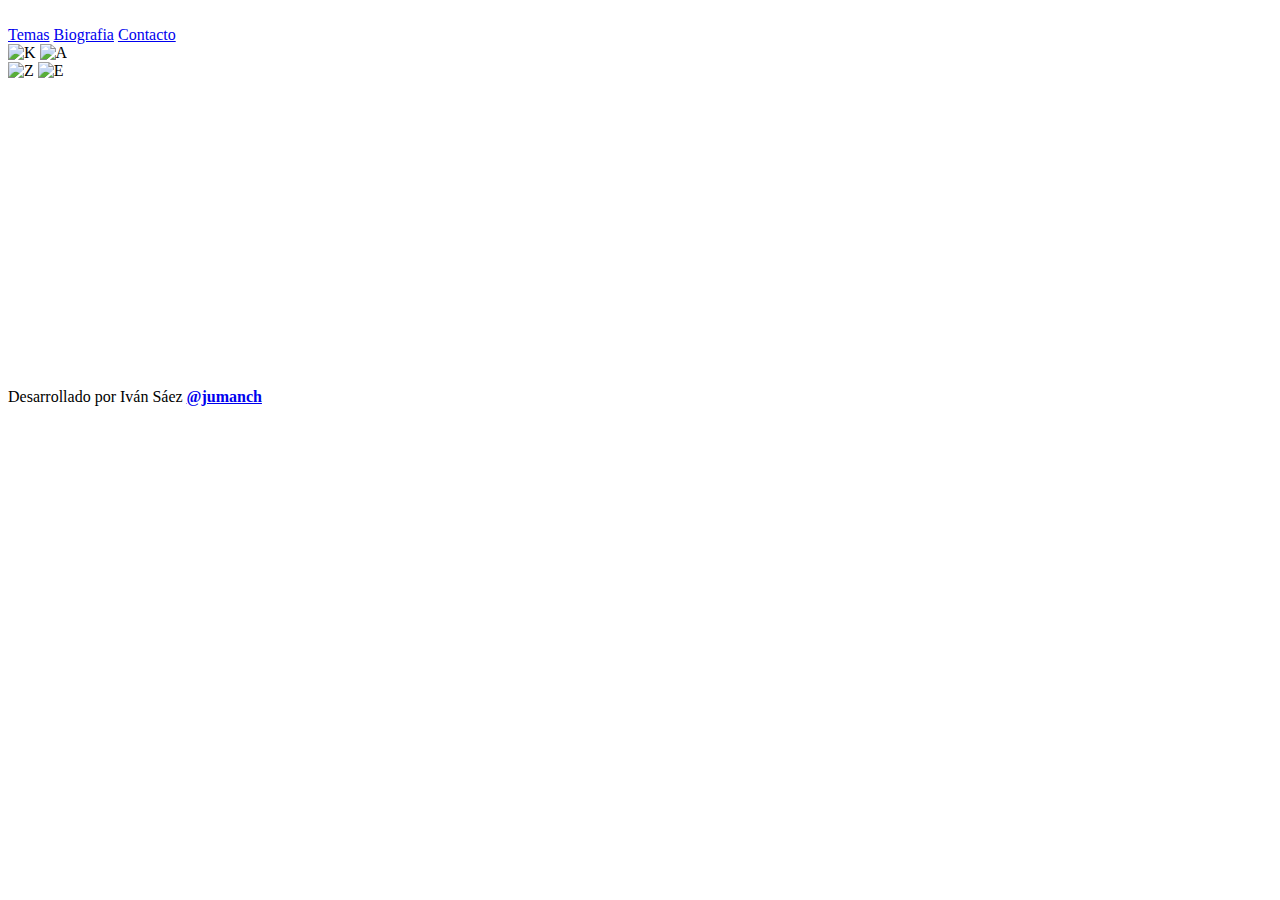
==== index.html @ 0273f811 "Minimo mq movil" ====
<!DOCTYPE html>
<html lang="es">

<head>
    <meta charset="UTF-8">
    <meta http-equiv="X-UA-Compatible" content="IE=edge">
    <meta name="viewport" content="width=device-width, initial-scale=1.0">
    <title>Kaze - Tributo</title>
    <link rel="stylesheet" href="src/css/kaze.css">
    <link rel="stylesheet" href="src/css/style.css">
    <link rel="stylesheet" href="https://necolas.github.io/normalize.css/8.0.1/normalize.css">
    <link rel="shortcut icon" href="src/imgs/kaze logo.svg">
</head>

<body>
    <nav>
        <img id="logo" src="src/imgs/kaze logo.svg" alt="">
        <div class="enlaces">
            <a href="#temas">Temas</a>
            <a href="#biografia">Biografia</a>
            <a href="#contacto">Contacto</a>
        </div>
    </nav>
    <main>
        <div class="hero">
            <div class="hero__letras">
                <div class="hero__letras--container">
                    <div class="hero__letras--row1">
                        <img id="k" src="src/imgs/k.svg" alt="K">

                        <img id="a" src="src/imgs/a.svg" alt="A">

                    </div>
                    <div class="hero__letras--row2">

                        <img id="z" src="src/imgs/z.svg" alt="Z">

                        <img id="e" src="src/imgs/e.svg" alt="E">

                    </div>
                </div>
            </div>
            <video class="hero__video" autoplay loop muted>
                <source src="src/video/video.mp4" type="video/mp4">
            </video>
        </div>
        <div id="temas" class="temas">
            <div class="tema__colores">
                <iframe width="40%" height="58%" src="https://www.youtube.com/embed/-LI9GPY3WAs" title="YouTube video player" frameborder="0" allow="accelerometer; autoplay; clipboard-write; encrypted-media; gyroscope; picture-in-picture; web-share" allowfullscreen></iframe>
            </div>
        </div>
        <footer>
            Desarrollado por Iván Sáez <a href="http://instagram.com/jumanch"><b>@jumanch</b></a>
        </footer>

    </main>
    <script>
        var letra = "k";
        const k = document.querySelector('#k');
        const a = document.querySelector('#a');
        const z = document.querySelector('#z');
        const e = document.querySelector('#e');
        var mediaqueryList = window.matchMedia("(max-width: 768px)");

        if (mediaqueryList.matches) {
            k.style = "width: 100%;height: 7em;";
        } else {
            k.style = "animation: K-k .2s forwards;";
            a.style = "animation: K-a .2s forwards;";
            z.style = "animation: K-z .2s forwards;";
            e.style = "animation: K-e .2s forwards;";

            k.addEventListener('mouseover', () => {

                if (letra == "a") {
                    k.style = "animation: AK-k .2s forwards;";
                    a.style = "animation: AK-a .2s forwards;";
                    z.style = "animation: AK-z .2s forwards;";
                    e.style = "animation: AK-e .2s forwards;";
                } else if (letra == "z") {
                    k.style = "animation: ZK-k .2s forwards;";
                    a.style = "animation: ZK-a .2s forwards;";
                    z.style = "animation: ZK-z .2s forwards;";
                    e.style = "animation: ZK-e .2s forwards;";
                } else if (letra == "e") {
                    k.style = "animation: EK-k .2s forwards;";
                    a.style = "animation: EK-a .2s forwards;";
                    z.style = "animation: EK-z .2s forwards;";
                    e.style = "animation: EK-e .2s forwards;";
                }
                letra = "k";
            });

            a.addEventListener('mouseover', () => {

                if (letra == "k") {
                    k.style = "animation: KA-k .2s forwards;";
                    a.style = "animation: KA-a .2s forwards;";
                    z.style = "animation: KA-z .2s forwards;";
                    e.style = "animation: KA-e .2s forwards;";
                } else if (letra == "z") {
                    k.style = "animation: ZA-k .2s forwards;";
                    a.style = "animation: ZA-a .2s forwards;";
                    z.style = "animation: ZA-z .2s forwards;";
                    e.style = "animation: ZA-e .2s forwards;";
                } else if (letra == "e") {
                    k.style = "animation: EA-k .2s forwards;";
                    a.style = "animation: EA-a .2s forwards;";
                    z.style = "animation: EA-z .2s forwards;";
                    e.style = "animation: EA-e .2s forwards;";
                }
                letra = "a";

            });
            z.addEventListener('mouseover', () => {

                if (letra == "a") {
                    k.style = "animation: AZ-k .2s forwards;";
                    a.style = "animation: AZ-a .2s forwards;";
                    z.style = "animation: AZ-z .2s forwards;";
                    e.style = "animation: AZ-e .2s forwards;";
                } else if (letra == "k") {
                    k.style = "animation: KZ-k .2s forwards;";
                    a.style = "animation: KZ-a .2s forwards;";
                    z.style = "animation: KZ-z .2s forwards;";
                    e.style = "animation: KZ-e .2s forwards;";
                } else if (letra == "e") {
                    k.style = "animation: EZ-k .2s forwards;";
                    a.style = "animation: EZ-a .2s forwards;";
                    z.style = "animation: EZ-z .2s forwards;";
                    e.style = "animation: EZ-e .2s forwards;";
                }
                letra = "z";
            });
            e.addEventListener('mouseover', () => {

                if (letra == "z") {
                    k.style = "animation: ZE-k .2s forwards;";
                    a.style = "animation: ZE-a .2s forwards;";
                    z.style = "animation: ZE-z .2s forwards;";
                    e.style = "animation: ZE-e .2s forwards;";
                } else if (letra == "a") {
                    k.style = "animation: AE-k .2s forwards;";
                    a.style = "animation: AE-a .2s forwards;";
                    z.style = "animation: AE-z .2s forwards;";
                    e.style = "animation: AE-e .2s forwards;";
                } else if (letra == "k") {
                    k.style = "animation: KE-k .2s forwards;";
                    a.style = "animation: KE-a .2s forwards;";
                    z.style = "animation: KE-z .2s forwards;";
                    e.style = "animation: KE-e .2s forwards;";
                }

                letra = "e";

            });

        }
    </script>
</body>

</html>
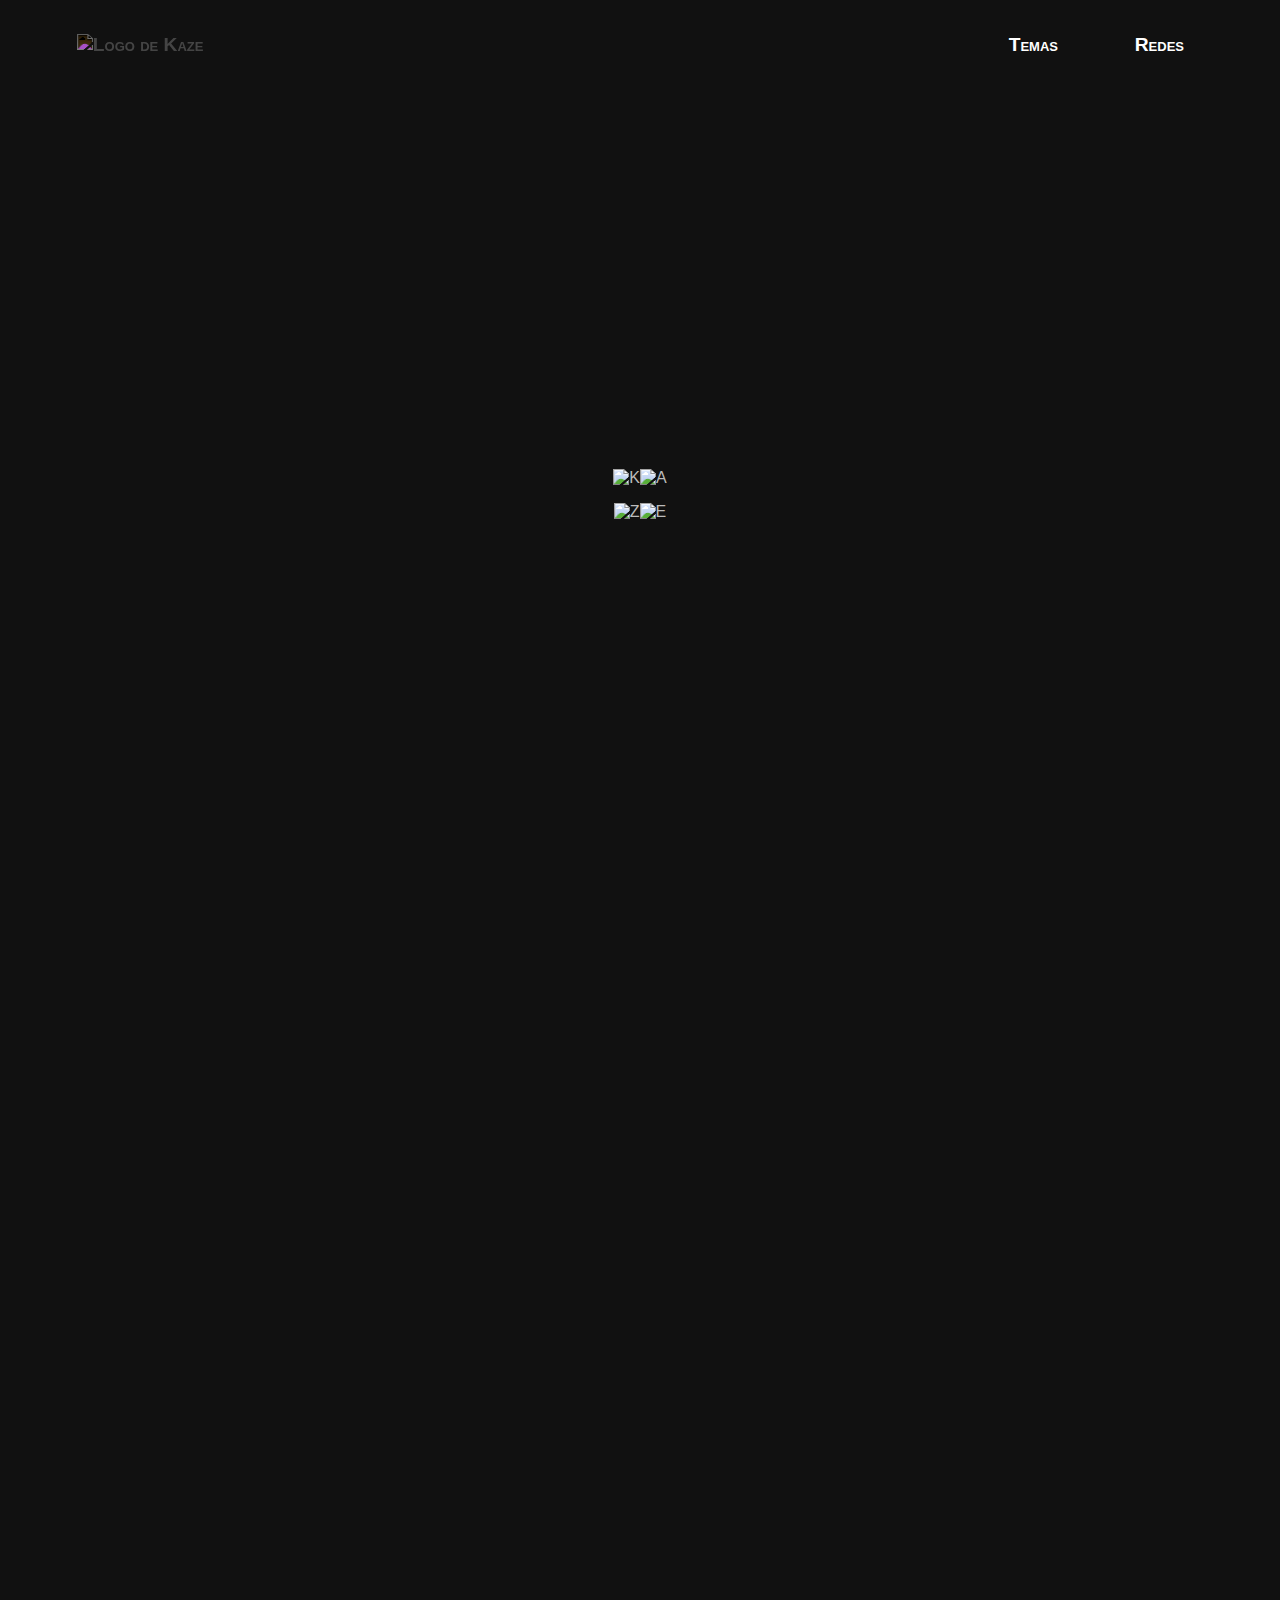
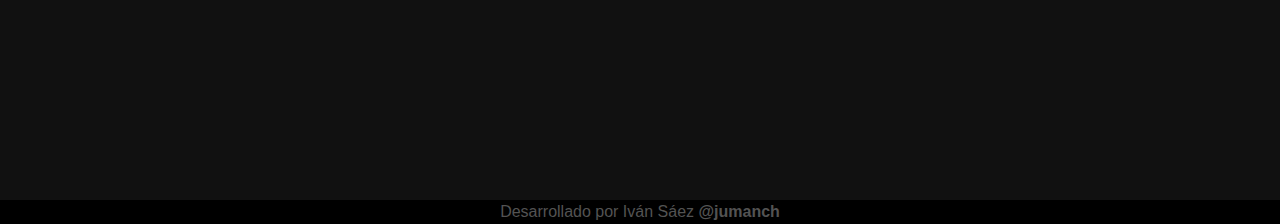
==== commit d28d7472: "Apartado de redes creado" ====
--- a/index.html
+++ b/index.html
@@ -5,7 +5,7 @@
     <meta charset="UTF-8">
     <meta http-equiv="X-UA-Compatible" content="IE=edge">
     <meta name="viewport" content="width=device-width, initial-scale=1.0">
-    <title>Kaze - Tributo</title>
+    <title>Kaze - UnOfficial</title>
     <link rel="stylesheet" href="src/css/kaze.css">
     <link rel="stylesheet" href="src/css/style.css">
     <link rel="stylesheet" href="https://necolas.github.io/normalize.css/8.0.1/normalize.css">
@@ -14,11 +14,10 @@
 
 <body>
     <nav>
-        <img id="logo" src="src/imgs/kaze logo.svg" alt="">
+        <a href="index.html"><img id="logo" src="src/imgs/kaze logo.svg" alt="Logo de Kaze"></a>
         <div class="enlaces">
-            <a href="#temas">Temas</a>
-            <a href="#biografia">Biografia</a>
-            <a href="#contacto">Contacto</a>
+            <a href="temas.html">Temas</a>
+            <a href="redes.html">Redes</a>
         </div>
     </nav>
     <main>
@@ -54,109 +53,7 @@
         </footer>
 
     </main>
-    <script>
-        var letra = "k";
-        const k = document.querySelector('#k');
-        const a = document.querySelector('#a');
-        const z = document.querySelector('#z');
-        const e = document.querySelector('#e');
-        var mediaqueryList = window.matchMedia("(max-width: 768px)");
-
-        if (mediaqueryList.matches) {
-            k.style = "width: 100%;height: 7em;";
-        } else {
-            k.style = "animation: K-k .2s forwards;";
-            a.style = "animation: K-a .2s forwards;";
-            z.style = "animation: K-z .2s forwards;";
-            e.style = "animation: K-e .2s forwards;";
-
-            k.addEventListener('mouseover', () => {
-
-                if (letra == "a") {
-                    k.style = "animation: AK-k .2s forwards;";
-                    a.style = "animation: AK-a .2s forwards;";
-                    z.style = "animation: AK-z .2s forwards;";
-                    e.style = "animation: AK-e .2s forwards;";
-                } else if (letra == "z") {
-                    k.style = "animation: ZK-k .2s forwards;";
-                    a.style = "animation: ZK-a .2s forwards;";
-                    z.style = "animation: ZK-z .2s forwards;";
-                    e.style = "animation: ZK-e .2s forwards;";
-                } else if (letra == "e") {
-                    k.style = "animation: EK-k .2s forwards;";
-                    a.style = "animation: EK-a .2s forwards;";
-                    z.style = "animation: EK-z .2s forwards;";
-                    e.style = "animation: EK-e .2s forwards;";
-                }
-                letra = "k";
-            });
-
-            a.addEventListener('mouseover', () => {
-
-                if (letra == "k") {
-                    k.style = "animation: KA-k .2s forwards;";
-                    a.style = "animation: KA-a .2s forwards;";
-                    z.style = "animation: KA-z .2s forwards;";
-                    e.style = "animation: KA-e .2s forwards;";
-                } else if (letra == "z") {
-                    k.style = "animation: ZA-k .2s forwards;";
-                    a.style = "animation: ZA-a .2s forwards;";
-                    z.style = "animation: ZA-z .2s forwards;";
-                    e.style = "animation: ZA-e .2s forwards;";
-                } else if (letra == "e") {
-                    k.style = "animation: EA-k .2s forwards;";
-                    a.style = "animation: EA-a .2s forwards;";
-                    z.style = "animation: EA-z .2s forwards;";
-                    e.style = "animation: EA-e .2s forwards;";
-                }
-                letra = "a";
-
-            });
-            z.addEventListener('mouseover', () => {
-
-                if (letra == "a") {
-                    k.style = "animation: AZ-k .2s forwards;";
-                    a.style = "animation: AZ-a .2s forwards;";
-                    z.style = "animation: AZ-z .2s forwards;";
-                    e.style = "animation: AZ-e .2s forwards;";
-                } else if (letra == "k") {
-                    k.style = "animation: KZ-k .2s forwards;";
-                    a.style = "animation: KZ-a .2s forwards;";
-                    z.style = "animation: KZ-z .2s forwards;";
-                    e.style = "animation: KZ-e .2s forwards;";
-                } else if (letra == "e") {
-                    k.style = "animation: EZ-k .2s forwards;";
-                    a.style = "animation: EZ-a .2s forwards;";
-                    z.style = "animation: EZ-z .2s forwards;";
-                    e.style = "animation: EZ-e .2s forwards;";
-                }
-                letra = "z";
-            });
-            e.addEventListener('mouseover', () => {
-
-                if (letra == "z") {
-                    k.style = "animation: ZE-k .2s forwards;";
-                    a.style = "animation: ZE-a .2s forwards;";
-                    z.style = "animation: ZE-z .2s forwards;";
-                    e.style = "animation: ZE-e .2s forwards;";
-                } else if (letra == "a") {
-                    k.style = "animation: AE-k .2s forwards;";
-                    a.style = "animation: AE-a .2s forwards;";
-                    z.style = "animation: AE-z .2s forwards;";
-                    e.style = "animation: AE-e .2s forwards;";
-                } else if (letra == "k") {
-                    k.style = "animation: KE-k .2s forwards;";
-                    a.style = "animation: KE-a .2s forwards;";
-                    z.style = "animation: KE-z .2s forwards;";
-                    e.style = "animation: KE-e .2s forwards;";
-                }
-
-                letra = "e";
-
-            });
-
-        }
-    </script>
+    <script src="src/js/kaze.js"></script>
 </body>
 
 </html>
--- a/src/css/style.css
+++ b/src/css/style.css
@@ -0,0 +1,250 @@
+a {
+    text-decoration: none;
+    color: #fff;
+}
+
+* {
+    font-family: 'Roboto', sans-serif;
+    color: #BBB;
+}
+
+main {
+    display: flex;
+    flex-direction: column;
+    gap: 0em;
+    width: 100%;
+    height: 100%;
+}
+
+img {
+    -webkit-user-drag: none;
+    -khtml-user-drag: none;
+    -moz-user-drag: none;
+    -o-user-drag: none;
+}
+
+body {
+    margin: 0;
+    background-color: #111;
+    height: fit-content;
+}
+
+footer {
+    padding: .2em 0;
+    text-align: center;
+    background-color: #000;
+    color: rgb(83, 83, 83);
+}
+
+footer b {
+    color: rgb(83, 83, 83);
+}
+
+
+
+/* Nav */
+
+nav {
+    z-index: 999;
+    display: flex;
+    align-items: center;
+    height: 10vh;
+    padding: 0 4em;
+    background-color: #111;
+    justify-content: space-between;
+    font-size: 1.2em;
+    font-weight: bold;
+    font-variant: small-caps;
+}
+
+#logo {
+    filter: invert(1);
+    width: 5vh;
+}
+
+.enlaces {
+    display: flex;
+    gap: 2em;
+}
+
+.enlaces a{
+    transition: .3s color;
+    padding: 1em;
+}
+
+.enlaces a:hover {
+    color: #BBB;
+}
+
+/* Principal */
+
+video {
+    z-index: -1;
+}
+
+.hero__video {
+    width: 100%;
+    height: 100vh;
+    object-fit: cover;
+    user-select: none;
+}
+
+.hero {
+    display: flex;
+    flex-direction: column;
+    justify-content: center;
+    align-items: center;
+    height: 90vh;
+    width: 100%;
+}
+
+.hero__letras {
+    z-index: 999;
+    position: absolute;
+    top: 10vh;
+    left: 0;
+    width: 100%;
+    height: 100vh;
+}
+
+.hero__letras--container {
+    display: flex;
+    flex-direction: column;
+    justify-content: center;
+    align-items: center;
+    height: 90vh;
+    gap: 2%;
+}
+
+.hero__letras--row1,
+.hero__letras--row2 {
+    display: flex;
+    width: fit-content;
+    height: fit-content;
+    justify-content: center;
+    max-width: 100vw;
+}
+
+/* Temas */
+
+.temas {
+    display: flex;
+    justify-content: center;
+    align-items: center;
+    height: fit-content;
+    flex-direction: column;
+}
+
+.temas div{
+    display: flex;
+    justify-content: center;
+    align-items: center;
+    width: 100%;
+    height: 100vh;
+    background-size: cover;
+    background-position: center;
+    background-repeat: no-repeat;
+}
+
+.tema__colores {
+    background-image: url('../imgs/ropa_de_colores.png');
+}
+.tema__broken {
+    background-image: url('../imgs/broken.png');
+}
+.tema__nubes {
+    background-image: url('../imgs/nubes1.png');
+}
+.tema__nubes--distorsion {
+    backdrop-filter: opacity(0.5);
+    background-image: url('../imgs/nubes2.png');
+}
+
+/* Redes */
+.redes{
+    display: flex;
+    justify-content: center;
+    align-items: center;
+    background-image: linear-gradient(rgba(32, 32, 32, 0.5), rgba(32, 32, 32, 0.5)),
+              url("src/imgs/bio.jpg");
+    background-size: cover;
+    background-repeat: no-repeat;
+    background-position: center;
+    height: 90vh;
+}
+
+.redes__container{
+    display: flex;
+    flex-direction: column;
+    justify-content: center;
+    align-items: center;
+    background-color: #222;
+    border-radius: 1em;
+    padding: 2em;
+    width: fit-content;
+}
+
+#redes__container--foto{
+    background-image: url("src/imgs/kaze perfil.JPG");
+    height: 40vh;
+    width: 20vw;
+    min-width: 12em;
+    background-size:cover;
+    background-repeat: no-repeat;
+    background-position:center;
+}
+
+#redes__container--nombre{
+    color: #fff;
+    font-size: 2em;
+    font-weight: 600;
+    margin: .3em 0 .2em 0;
+}
+
+.redes__container--redes{
+    margin-top: .5em;
+    display: flex;
+    justify-content: center;
+    align-items: center;
+    gap: 1em;
+}
+
+.redes__container--redes img{
+    height: 2em;
+}
+
+
+
+@media (max-width: 868px) {
+    html,
+    body,
+    main {
+        margin: 0;
+        padding: 0;
+    }
+    iframe {
+        height: 11.6em;
+        width: 90%;
+    }
+    nav div a {
+        display: none;
+    }
+
+    nav {
+        justify-content: center;
+    }
+    #K,
+    #A,
+    #Z,
+    #E {
+        height: 1em;
+        width: 1em;
+    }
+    .hero__letras--row1 img,
+    .hero__letras--row2 img {
+        filter: drop-shadow(5px 5px 5px rgba(0, 0, 0, 0.3));
+    }
+    .hero__letras--container {
+        transform: scale(.4);
+    }
+}
